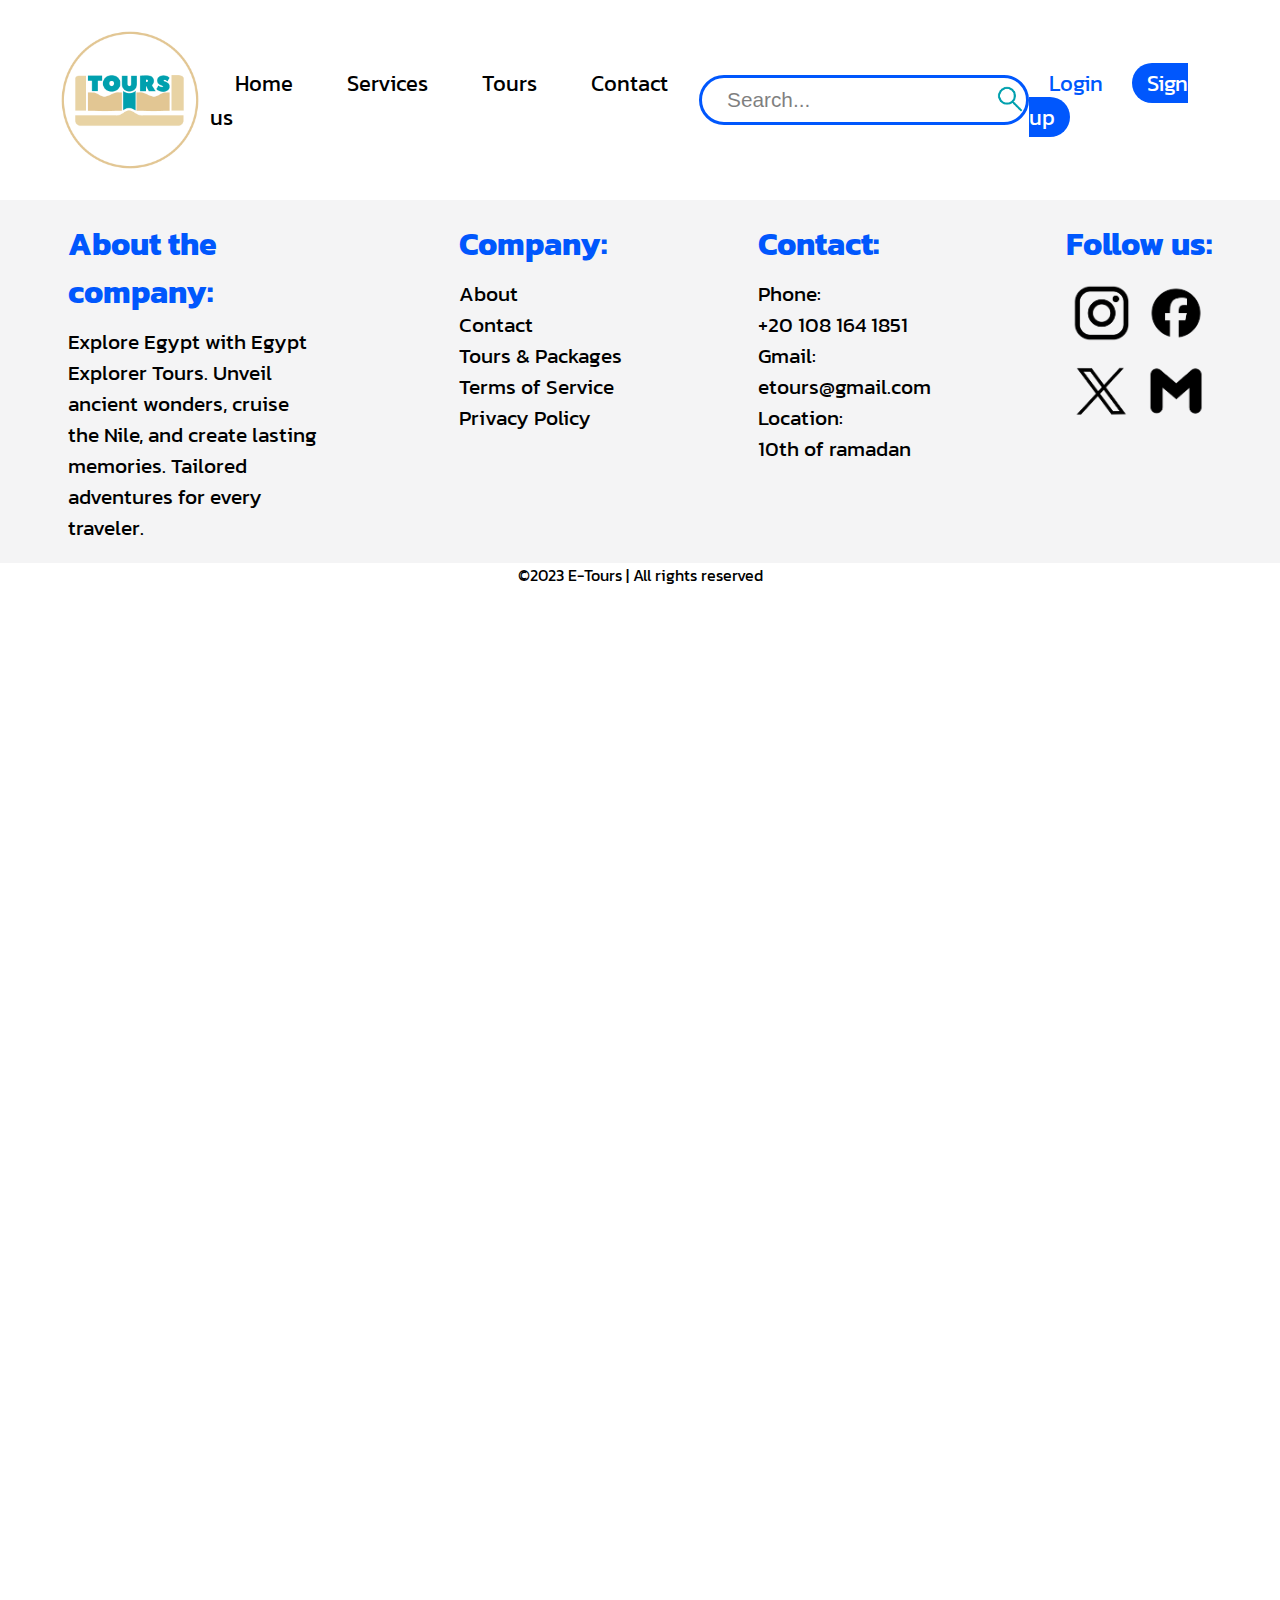
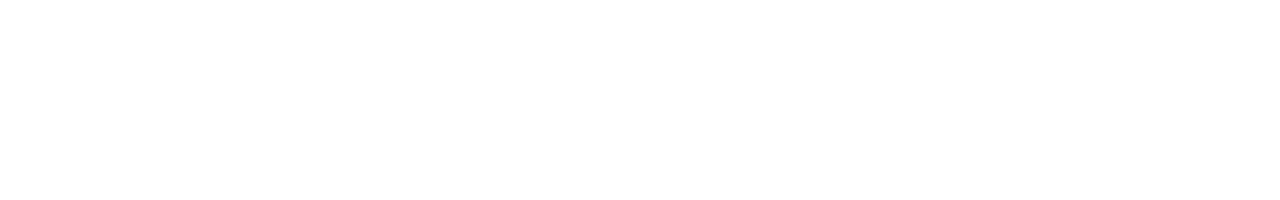
==== pages/About-us.html @ def7e47a "added all pages and images and style" ====
<!DOCTYPE html>
<html lang="en">
  <head>
    <meta charset="UTF-8" />
    <meta name="viewport" content="width=device-width, initial-scale=1.0" />
    <title>E-tours - AboutUs</title>
    <link rel="icon" href="../images/Icon.png" />
    <link rel="stylesheet" href="../css/About-us.css" />
    <link rel="preconnect" href="https://fonts.googleapis.com" />
    <link rel="preconnect" href="https://fonts.gstatic.com" crossorigin />
    <link
      href="https://fonts.googleapis.com/css2?family=Jockey+One&family=Kanit:wght@300&family=Kaushan+Script&family=Lato&family=Roboto:wght@500&family=Rubik:wght@500&display=swap"
      rel="stylesheet"
    />
  </head>

  <body>
    <div class="container">
      <header>
        <img class="logo" src="../images/Logo.png" />

        <div class="HeaderBar">
          <ul>
            <li class="e"><a href="#">Home</a></li>
            <li class="e"><a href="#">Services</a></li>
            <li class="e"><a href="#">Tours</a></li>
            <li class="e"><a href="#">Contact us</a></li>
          </ul>
        </div>
        
        <div class="searchDiv">
          <form action="#" class="searchInput">
            <input type="search" name="search" placeholder="Search..." />
            <button type="submit"><img src="../images/Search.png" /></button>
          </form>
        </div>
        <div class="ls">

          <ul>
            <li class="login"><a href="#">Login</a></li>
            <li class="signup"><a href="#">Sign up</a></li>
          </ul>
        </div>
          
        
      </header>

      <!-- Type your code here -->


    </div>
    <footer>
      <div class="container">
        <div class="f1">
          <h1>About the company:</h1>
          <p>
            Explore Egypt with Egypt Explorer Tours. Unveil ancient wonders,
            cruise the Nile, and create lasting memories. Tailored adventures
            for every traveler.
          </p>
        </div>
        <div class="f2">
          <h1>Company:</h1>
          <ul>
            <li><a href="#">About</a></li>
            <li><a href="#">Contact</a></li>
            <li><a href="#">Tours &amp; Packages</a></li>
            <li><a href="#">Terms of Service</a></li>
            <li><a href="#">Privacy Policy</a></li>
          </ul>
        </div>
        <div class="f3">
          <h1>Contact:</h1>
          <ul>
            <li>Phone:<br />+20 108 164 1851</li>
            <li>Gmail:<br /><a>etours@gmail.com</a></li>
            <li>Location:<br />10th of ramadan</li>
          </ul>
        </div>
        <div class="f4">
          <h1>Follow us:</h1>
          <ul>
            <li>
              <a href="https://instagram.com" target="_blank"
                ><img src="../images/instagram.png"
              /></a>
            </li>
            <li>
              <a href="https://facebook.com" target="_blank"
                ><img src="../images/Facebook.png"
              /></a>
            </li>
            <br />
            <li>
              <a href="https://x.com" target="_blank"
                ><img src="../images/X.png"
              /></a>
            </li>
            <li>
              <a href="https://gmail.com" target="_blank"
                ><img src="../images/Gmail.png"
              /></a>
            </li>
          </ul>
        </div>
      </div>
    </footer>
    <div class="rights">
      <p>&copy;2023 E-Tours | All rights reserved</p>
    </div>
  </body>
</html>
---- css/About-us.css ----
:root {
    --mainColor: #0057FD;
    --mainFont: 'Kanit', sans-serif;
}

*,
*::before,
*::after {
    box-sizing: border-box;
    padding: 0;
    margin: 0;
}

body {
    padding: 0;
    margin: 0;
    font-family: 'Kanit', sans-serif;
    color: black;
}
body::before{
    content: '';
    position: absolute;
    left: 0;
    top: 0;
    width: 100%;
    height: 200vh;
    z-index: -3000;
    background-image: url("../images/PageBg.png");
    background-size:cover;
    background-repeat: no-repeat;
    opacity: .3;
}

body::-webkit-scrollbar {
    width: 1em;
}

body::-webkit-scrollbar-track {
    box-shadow: inset 0 0 6px rgba(0, 0, 0, 0.3);
    opacity: .8;
}

body::-webkit-scrollbar-thumb {
    background-color: rgb(117, 112, 112);
    outline: 1px solid rgb(255, 255, 255);
    border-radius: 50px;
}
.container{
    max-width: 1500px;
    margin: 0px auto;
    
}


header {
    display: flex;
    justify-content: space-between;
    align-items: center;
    position: relative;
    width: 100%;
    margin: 20px 0px;
    padding: 0 50px;
}

header div.HeaderBar li {
    list-style: none;
    display: inline;
    margin: 0 25px;
    font-size: 1.4rem;
    position: relative;
}

header li {
    list-style: none;
    display: inline;
    margin: 0 5px;
    font-size: 1.4rem;
    position: relative;
}

header div.HeaderBar li.e::before {
    content: '';
    position: absolute;
    width: 0;
    height: 5px;
    border-radius: 5px;
    left: 50%;
    bottom: 0;
    background: var(--mainColor);
    margin-bottom: -5px;
    transition: width 0.2s ease-in-out, left 0.2s ease-in-out;
}

header div.HeaderBar li.e:hover::before,
header div.HeaderBar li.e:hover::after {
    width: 100%;
    left: 0%;
}

header li.login a {
    text-decoration: none;
    color: var(--mainColor);
    padding: 7px 15px;
    transition: .2s ease-in-out;
}

header li.login a:hover {
    filter: brightness(1.25);
}

header li.signup a {
    text-decoration: none;
    color: white;
    background-color: #0057FD;
    padding: 3px 15px;
    border-radius: 50px;
    transition: .2s ease-in-out;
}

header li.signup a:hover {
    filter: brightness(1.2);
}

header div.HeaderBar li.e a {
    text-decoration: none;
    color: black;
    /* removed the link underline */
}

header img.logo {
    width: 160px;

}

header .searchInput {
    /* this is the container where to put the search bar and search image */
    width: 100%;
    width: 330px;
    max-height: 50px;
    color: var(--mainColor);
    border: 3px solid var(--mainColor);
    display: flex;
    align-items: center;
    border-radius: 50px;
    padding: 10px;
    color: var(--mainColor);
    transition: .2s ease-in-out;
}
header .searchInput input {
    background: transparent;
    flex: 1;
    /* makes it take the full width of the .searchInput container */
    outline: none;
    border: 0;
    font-size: 1.3rem;
    color: black;
    padding-left: 10px;
    transition: .2s ease-in-out;
}

header input::placeholder {
    color: black;
    font-size: 1.3rem;
    padding-left: 5px;
    opacity: 0.5;
}
header .searchInput button img {
    width: 40px;
    border-radius: 40px;
    transition: .2s ease-in-out;
    margin-right: 5px;
}

header .searchInput button {
    border: 0;
    border-radius: 40%;
    background: none;

}

header .searchInput button img:hover {
    filter: brightness(.8);
    background-color: rgba(0, 0, 0, 0.01);
    cursor: pointer;
}

/* Removes the X from the search bar */
input[type="search"]::-webkit-search-decoration,
input[type="search"]::-webkit-search-cancel-button,
input[type="search"]::-webkit-search-results-button,
input[type="search"]::-webkit-search-results-decoration {
    display: none;
}
/* Removes the X from the search bar */


/* Type you code here */



footer{
    background-color: #F4F4F5;
    color: white;
    padding: 20px 0;
}
footer .container{
    display: flex;
    justify-content: space-around;
    
}
footer .container h1{
    color: var(--mainColor);
    margin-bottom: 10px;
}
footer .f1 {
    width: 20%;
}
footer ul{
    list-style-type: none;
}
footer ul li a{
    text-decoration: none;
    color: black;
    transition: .2s;
}
footer ul li a:hover{
    color: rgb(88, 88, 88);
}

footer .f4 li{
    display: inline;
}
footer img{
    width: 60px;
    margin: 5px;
    transition: .2s;
    color: black;
}
footer img:hover{
    filter: drop-shadow(0px 0px 3px);
}

footer p , footer li{
    color: black;
    font-size: 1.3rem;
}
div.rights{
    background-color: white;
    display: flex;
    align-items: center;
    justify-content: center;
}
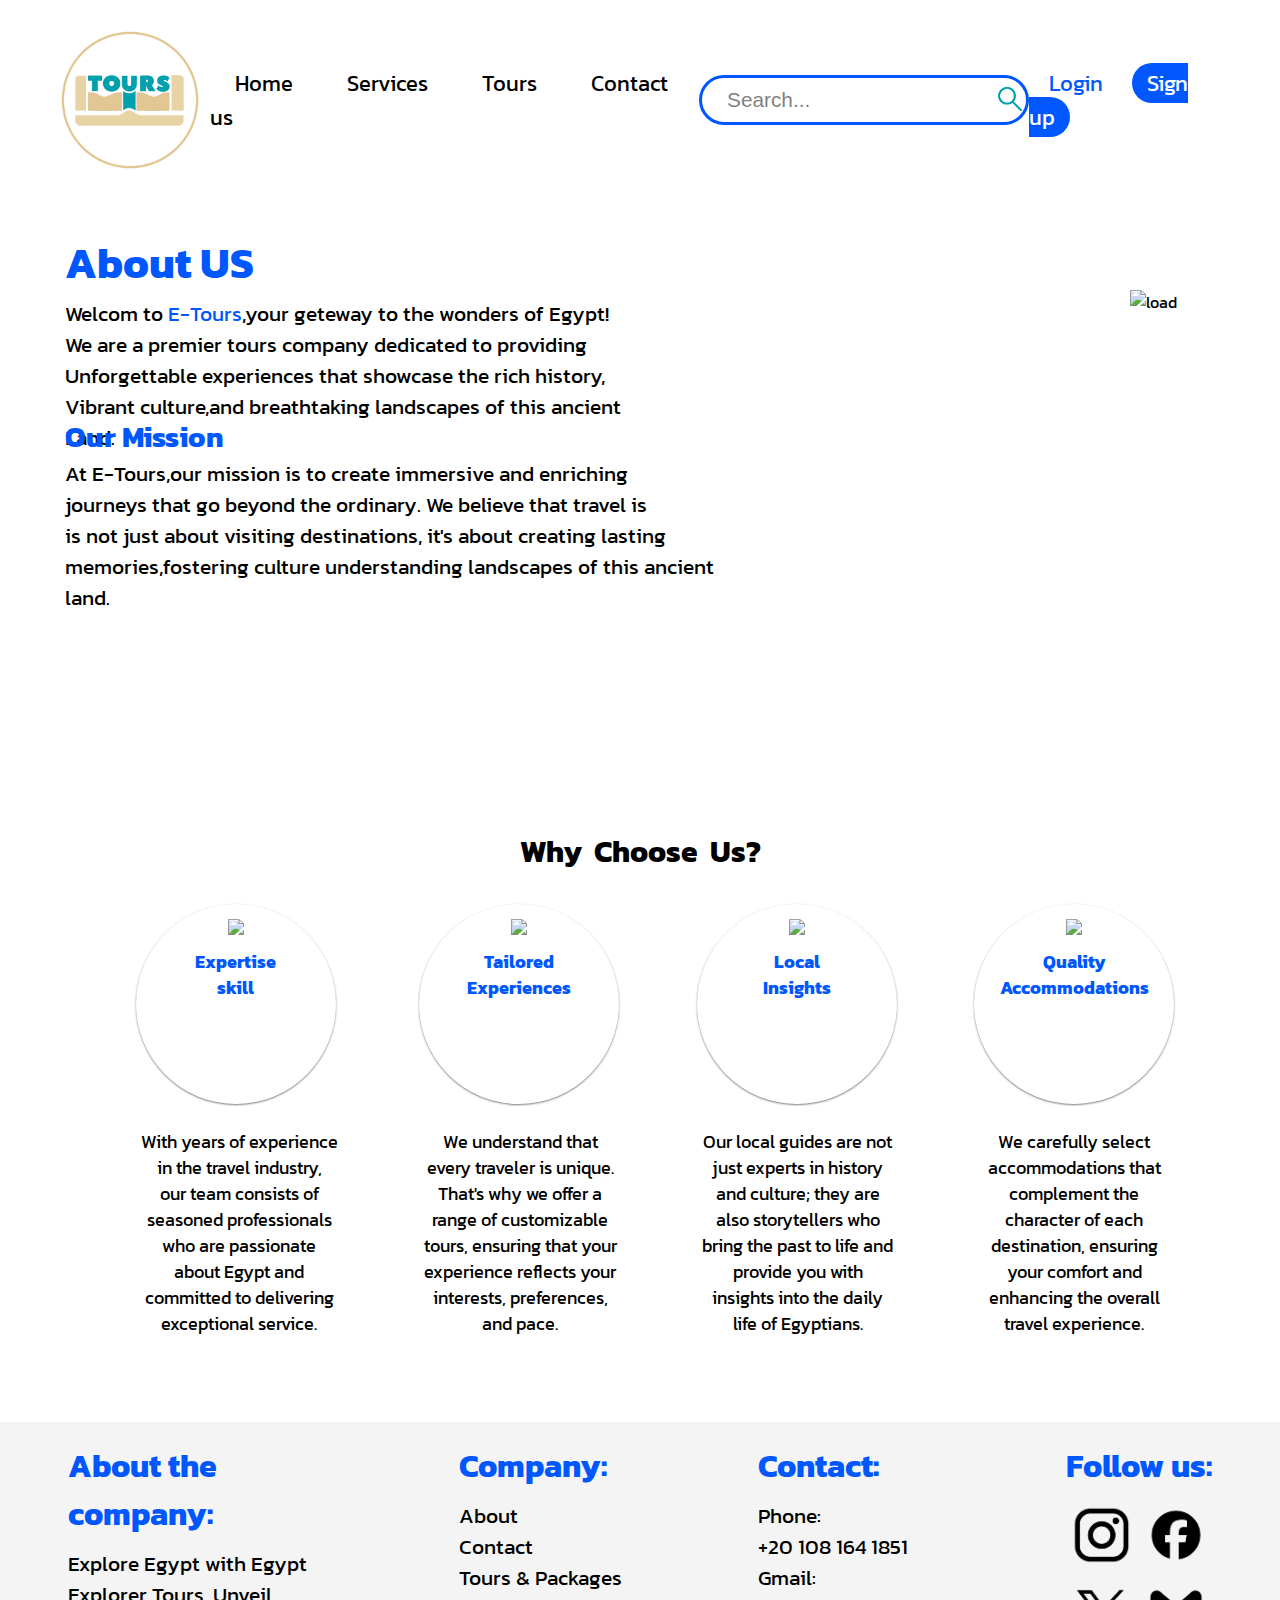
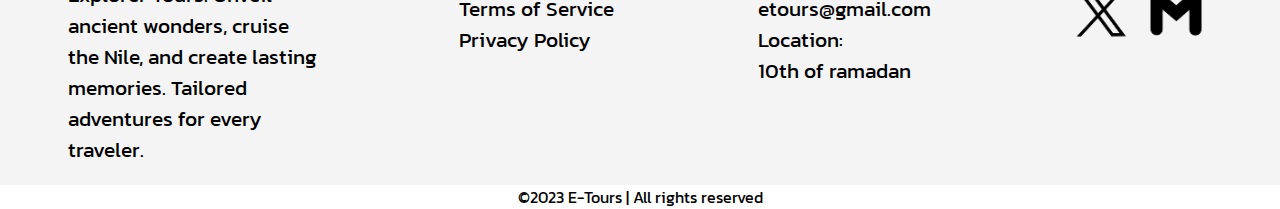
==== commit 7ee96f65: "homepage and about us" ====
--- a/pages/About-us.html
+++ b/pages/About-us.html
@@ -12,6 +12,8 @@
       href="https://fonts.googleapis.com/css2?family=Jockey+One&family=Kanit:wght@300&family=Kaushan+Script&family=Lato&family=Roboto:wght@500&family=Rubik:wght@500&display=swap"
       rel="stylesheet"
     />
+    <!-- keyframe file -->
+    <link rel="stylesheet" href="../css/keyframes.css" />
   </head>
 
   <body>
@@ -27,7 +29,7 @@
             <li class="e"><a href="#">Contact us</a></li>
           </ul>
         </div>
-        
+
         <div class="searchDiv">
           <form action="#" class="searchInput">
             <input type="search" name="search" placeholder="Search..." />
@@ -35,19 +37,130 @@
           </form>
         </div>
         <div class="ls">
-
           <ul>
             <li class="login"><a href="#">Login</a></li>
             <li class="signup"><a href="#">Sign up</a></li>
           </ul>
         </div>
-          
-        
       </header>
 
+      <!-- Tasneem -->
+      <section class="section1">
+        <div class="header">
+          <h1>About US</h1>
+        </div>
+        <div class="sec1">
+          <div>
+            <p>
+              Welcom to <span style="color: #0057fd">E-Tours</span>,your geteway
+              to the wonders of Egypt! <br />We are a premier tours company
+              dedicated to providing<br />
+              Unforgettable experiences that showcase the rich history,<br />
+              Vibrant culture,and breathtaking landscapes of this ancient<br />
+              Land.
+            </p>
+          </div>
+          <div class="main-img">
+            <img src="../images/About us/mainAboutus.png" alt="load" />
+          </div>
+        </div>
+        <div class="sec2">
+          <div>
+            <h2>Our Mission</h2>
+          </div>
+          <div>
+            <p>
+              At E-Tours,our mission is to create immersive and enriching<br />
+              journeys that go beyond the ordinary. We believe that travel is<br />
+              is not just about visiting destinations, it's about creating
+              lasting<br />
+              memories,fostering culture understanding landscapes of this
+              ancient<br />
+              land.
+            </p>
+          </div>
+        </div>
+      </section>
+      <div class="section2">
+        <div class="title">
+          <h2>Why Choose Us?</h2>
+        </div>
+        <div class="list">
+          <div>
+            <div class="cycle">
+              <img src="../images/About us/Knowledge.png" height="100px" />
+              <p>Expertise<br />skill</p>
+            </div>
+            <p>
+              With years of experience<br />
+              in the travel industry,<br />
+              our team consists of <br />
+              seasoned professionals<br />
+              who are passionate<br />
+              about Egypt and <br />
+              committed to delivering <br />
+              exceptional service.
+            </p>
+          </div>
+
+          <div>
+            <div class="cycle">
+              <img src="../images/About us/Business.png" height="100px" />
+              <p>Tailored <br />Experiences</p>
+            </div>
+            <p>
+              We understand that <br />
+              every traveler is unique.<br />
+              That's why we offer a<br />
+              range of customizable<br />
+              tours, ensuring that your <br />
+              experience reflects your <br />
+              interests, preferences,<br />
+              and pace.
+            </p>
+          </div>
+
+          <div>
+            <div class="cycle">
+              <img src="../images/About us/Eye.png" height="100px" />
+              <p>
+                Local<br />
+                Insights
+              </p>
+            </div>
+            <p>
+              Our local guides are not <br />
+              just experts in history<br />
+              and culture; they are<br />
+              also storytellers who<br />
+              bring the past to life and <br />
+              provide you with <br />
+              insights into the daily <br />
+              life of Egyptians.
+            </p>
+          </div>
+
+          <div>
+            <div class="cycle">
+              <img src="../images/About us/House.png" height="100px" />
+              <p>Quality<br />Accommodations</p>
+            </div>
+            <p>
+              We carefully select<br />
+              accommodations that<br />
+              complement the<br />
+              character of each<br />
+              destination, ensuring <br />
+              your comfort and <br />
+              enhancing the overall<br />
+              travel experience.
+            </p>
+          </div>
+        </div>
+      </div>
+
       <!-- Type your code here -->
-
-
+      <!-- Tassneem end -->
     </div>
     <footer>
       <div class="container">
--- a/css/About-us.css
+++ b/css/About-us.css
@@ -17,7 +17,8 @@
     font-family: 'Kanit', sans-serif;
     color: black;
 }
-body::before{
+
+body::before {
     content: '';
     position: absolute;
     left: 0;
@@ -26,7 +27,7 @@
     height: 200vh;
     z-index: -3000;
     background-image: url("../images/PageBg.png");
-    background-size:cover;
+    background-size: cover;
     background-repeat: no-repeat;
     opacity: .3;
 }
@@ -45,10 +46,12 @@
     outline: 1px solid rgb(255, 255, 255);
     border-radius: 50px;
 }
-.container{
+
+.container {
     max-width: 1500px;
     margin: 0px auto;
-    
+    animation: pageAnimation .75s ease-in-out;
+
 }
 
 
@@ -146,6 +149,7 @@
     color: var(--mainColor);
     transition: .2s ease-in-out;
 }
+
 header .searchInput input {
     background: transparent;
     flex: 1;
@@ -164,6 +168,7 @@
     padding-left: 5px;
     opacity: 0.5;
 }
+
 header .searchInput button img {
     width: 40px;
     border-radius: 40px;
@@ -191,62 +196,197 @@
 input[type="search"]::-webkit-search-results-decoration {
     display: none;
 }
+
 /* Removes the X from the search bar */
 
 
 /* Type you code here */
-
-
-
-footer{
+/* Tasneem */
+.section1 {
+    padding: 20px;
+    display: flex;
+    width: 90%;
+    margin: 30px 20px;
+    flex-direction: column;
+    justify-content: space-between;
+    position: relative;
+    height: 450px;
+}
+
+.section1 .header h1 {
+    color: var(--mainColor);
+    font-size: 2.7rem;
+    margin-left: 25px;
+}
+
+.section1 .sec1 {
+    padding: 5px;
+    margin: 15px 20px 20px;
+    height: 300px;
+    width: 100%;
+    display: flex;
+    justify-content: space-between;
+}
+
+.section1 .sec1 div p {
+    font-size: 1.3rem;
+    margin-top: -17px;
+
+}
+
+.section1 .sec1 .main-img {
+    width: fit-content;
+    margin-top: -25px;
+    margin-right: -10px;
+
+}
+
+.section1 .sec1 img {
+    height: 300px;
+}
+
+.section1 .sec2 {
+    padding: 5px;
+    margin: -137px 20px 30px;
+    display: flex;
+    flex-direction: column;
+    justify-content: space-around;
+    width: 100%;
+    height: 200px;
+}
+
+.section1 .sec2 div h2 {
+    color: var(--mainColor);
+    font-size: 1.8rem;
+
+}
+
+.section1 .sec2 div p {
+    font-size: 1.3rem;
+}
+
+.section2 {
+    text-align: center;
+    padding: 20px;
+    margin: 134px 5px 10px;
+    position: relative;
+}
+
+.section2 .list {
+    width: 100%;
+    padding: 20px;
+    margin: 10px 15px;
+    display: flex;
+    justify-content: space-evenly;
+
+}
+
+.section2 .title {
+    padding: 15px;
+    display: flex;
+    justify-content: center;
+    margin-bottom: 45px;
+
+}
+
+.section2 .title h2 {
+    word-spacing: 6px;
+    font-size: 1.9rem;
+    opacity: #0000008e;
+}
+
+.section2 .list div .cycle {
+    width: 200px;
+    height: 200px;
+    border-radius: 50%;
+    background-color: #FFFFFF;
+    margin-top: -50px;
+    box-shadow: 0px 1px 2px 0px #00000082;
+}
+
+.section2 .list div .cycle:hover {
+    filter: brightness(1.5);
+    transform: scale(1.2) rotate(1deg);
+}
+
+.section2 .list div .cycle img {
+    margin: 15px auto;
+}
+
+.section2 .list div .cycle p {
+    color: var(--mainColor);
+    margin: -12px auto;
+    font-weight: bold;
+    font-size: 1.1rem;
+}
+
+.section2 .list div p {
+    font-size: 1.1rem;
+    padding: 5px;
+    margin: 20px auto;
+}
+
+/*Tasneem End*/
+
+
+footer {
     background-color: #F4F4F5;
     color: white;
     padding: 20px 0;
 }
-footer .container{
+
+footer .container {
     display: flex;
     justify-content: space-around;
-    
-}
-footer .container h1{
+
+}
+
+footer .container h1 {
     color: var(--mainColor);
     margin-bottom: 10px;
 }
+
 footer .f1 {
     width: 20%;
 }
-footer ul{
+
+footer ul {
     list-style-type: none;
 }
-footer ul li a{
+
+footer ul li a {
     text-decoration: none;
     color: black;
     transition: .2s;
 }
-footer ul li a:hover{
+
+footer ul li a:hover {
     color: rgb(88, 88, 88);
 }
 
-footer .f4 li{
+footer .f4 li {
     display: inline;
 }
-footer img{
+
+footer img {
     width: 60px;
     margin: 5px;
     transition: .2s;
     color: black;
 }
-footer img:hover{
+
+footer img:hover {
     filter: drop-shadow(0px 0px 3px);
 }
 
-footer p , footer li{
-    color: black;
-    font-size: 1.3rem;
-}
-div.rights{
+footer p, footer li {
+    color: black;
+    font-size: 1.3rem;
+}
+
+div.rights {
     background-color: white;
     display: flex;
     align-items: center;
     justify-content: center;
-}
+}--- a/css/keyframes.css
+++ b/css/keyframes.css
@@ -0,0 +1,43 @@
+/*whole page key frame*/
+@keyframes pageAnimation {
+    from {
+        opacity: 0;
+        transform: rotateX(-10deg);
+    }
+
+    to {
+        opacity: 1;
+        transform: rotateX(0deg);
+    }
+}
+
+
+
+/*top Destination animation*/
+@keyframes topDestination {
+    to {
+        transform: translateY(-15px);
+    }
+}
+
+
+@keyframes reservation {
+    0% {
+        opacity: 0;
+    }
+
+    75% {
+        opacity: 1;
+        transform: rotateX(10deg);
+    }
+}
+
+@keyframes fade {
+    from {
+        opacity: .4
+    }
+
+    to {
+        opacity: 1
+    }
+}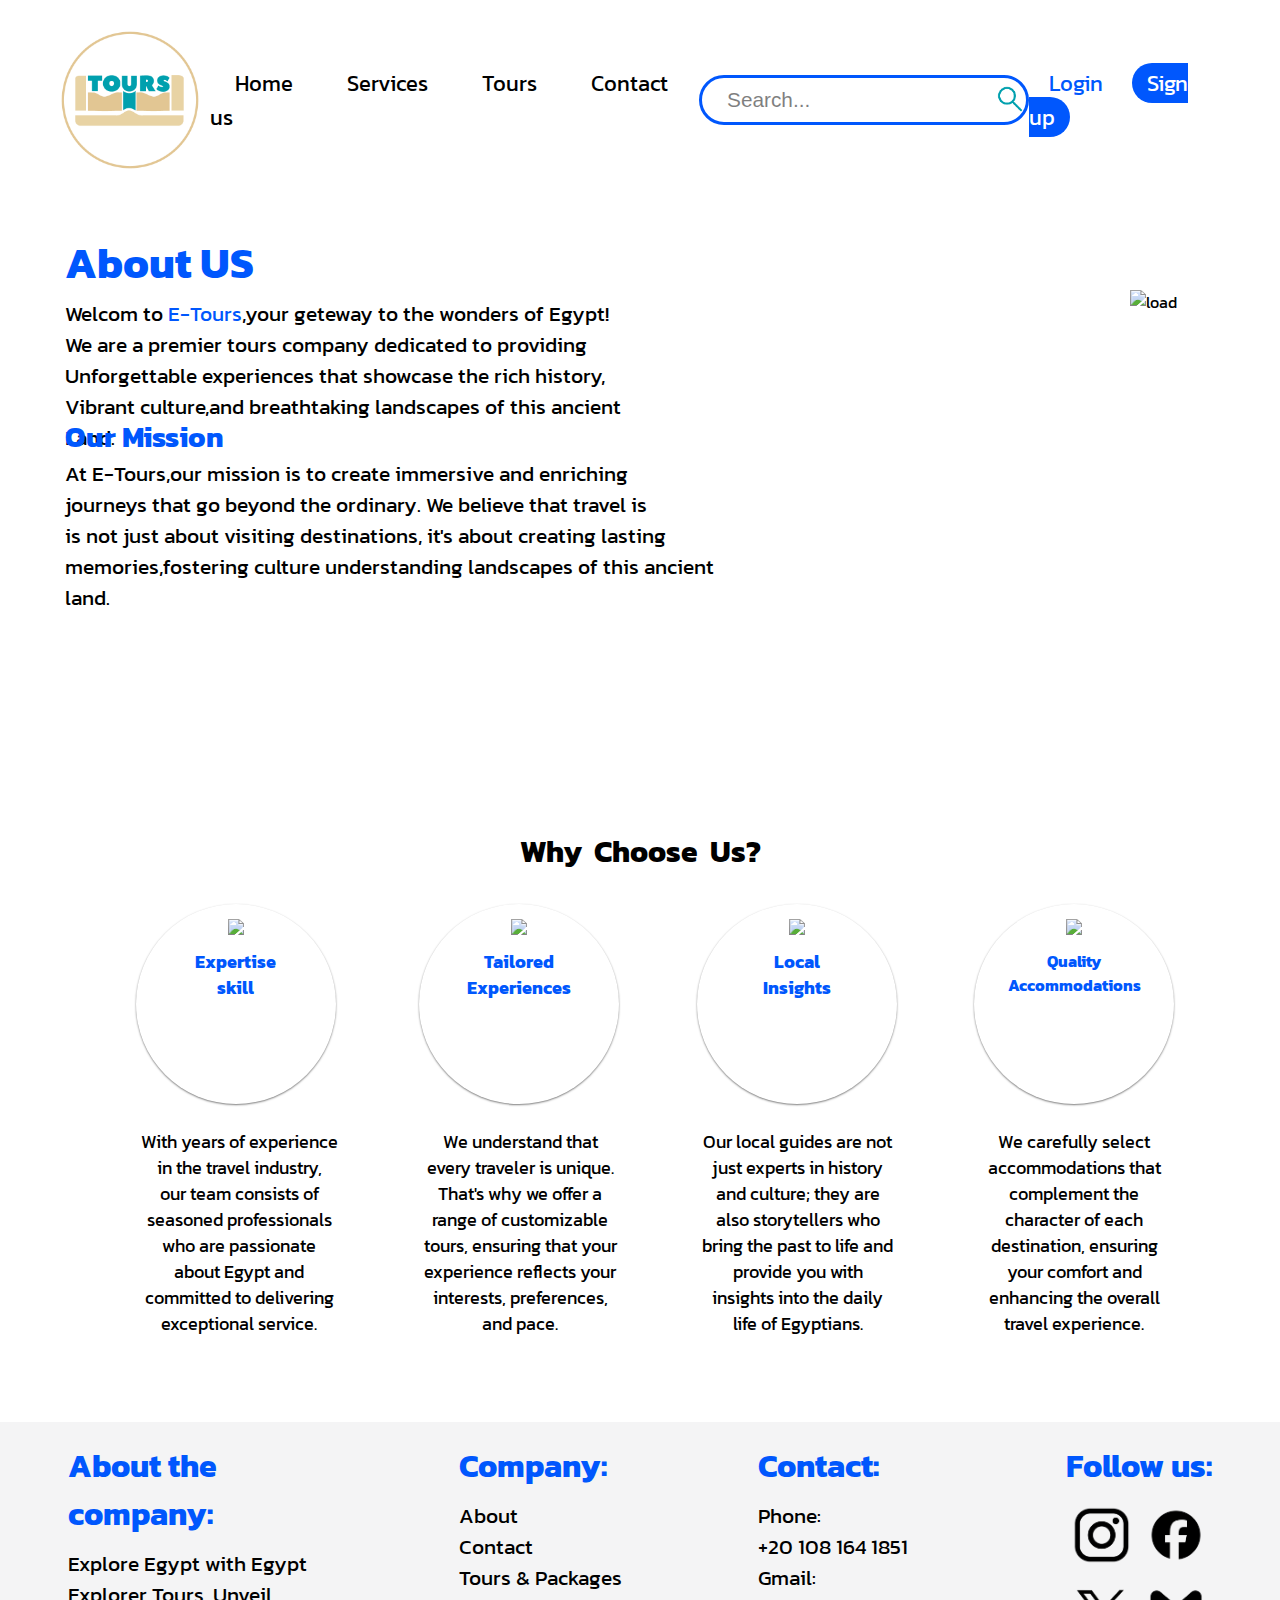
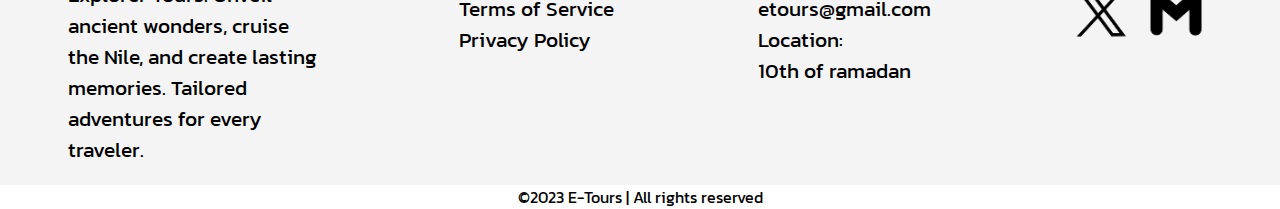
==== commit 5643372a: "Merge pull request #7 from K7413dS433d/dev" ====
--- a/pages/About-us.html
+++ b/pages/About-us.html
@@ -143,7 +143,7 @@
           <div>
             <div class="cycle">
               <img src="../images/About us/House.png" height="100px" />
-              <p>Quality<br />Accommodations</p>
+              <p style="font-size: 1rem;">Quality<br />Accommodations</p>
             </div>
             <p>
               We carefully select<br />
--- a/css/About-us.css
+++ b/css/About-us.css
@@ -242,7 +242,7 @@
 }
 
 .section1 .sec1 img {
-    height: 300px;
+    height: 350px;
 }
 
 .section1 .sec2 {
@@ -304,9 +304,11 @@
     box-shadow: 0px 1px 2px 0px #00000082;
 }
 
-.section2 .list div .cycle:hover {
+.section2 .list div
+ .cycle:hover {
     filter: brightness(1.5);
-    transform: scale(1.2) rotate(1deg);
+    transform: scale(1.1) rotate(1deg)  ;
+     transition:1s;
 }
 
 .section2 .list div .cycle img {
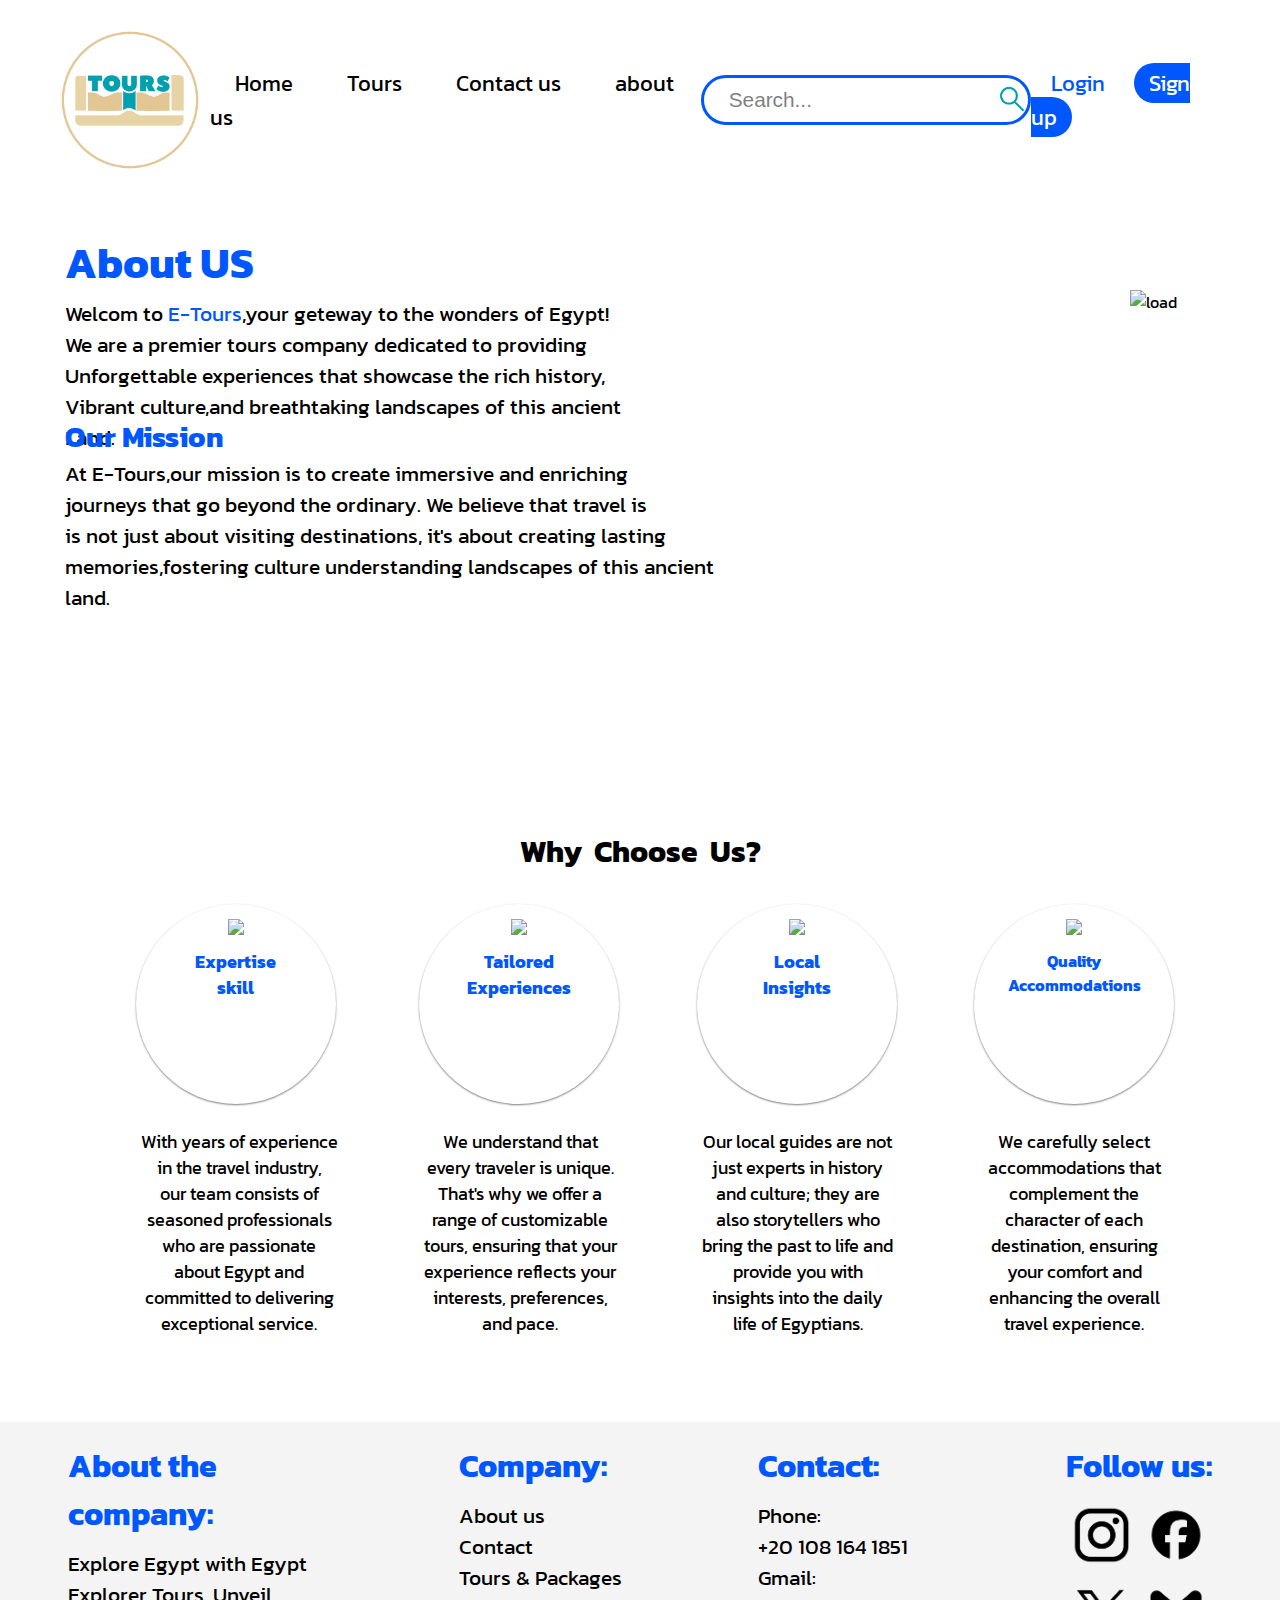
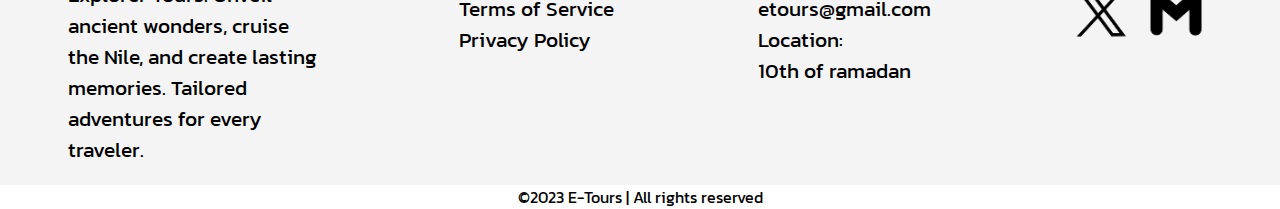
==== commit bf502647: "Merge branch 'dev' of https://github.com/K7413dS433d/E-Tours" ====
--- a/pages/About-us.html
+++ b/pages/About-us.html
@@ -20,16 +20,16 @@
     <div class="container">
       <header>
         <img class="logo" src="../images/Logo.png" />
-
+  
         <div class="HeaderBar">
           <ul>
-            <li class="e"><a href="#">Home</a></li>
-            <li class="e"><a href="#">Services</a></li>
-            <li class="e"><a href="#">Tours</a></li>
-            <li class="e"><a href="#">Contact us</a></li>
-          </ul>
-        </div>
-
+            <li class="e"><a href="../index.html">Home</a></li>
+            <li class="e"><a href="../pages/Tours.html">Tours</a></li>
+            <li class="e"><a href="../pages/Contact-us.html">Contact us</a></li>
+            <li class="e"><a href="../pages/About-us.html">about us</a></li>
+          </ul>
+        </div>
+  
         <div class="searchDiv">
           <form action="#" class="searchInput">
             <input type="search" name="search" placeholder="Search..." />
@@ -37,11 +37,13 @@
           </form>
         </div>
         <div class="ls">
-          <ul>
-            <li class="login"><a href="#">Login</a></li>
-            <li class="signup"><a href="#">Sign up</a></li>
-          </ul>
-        </div>
+  
+          <ul>
+            <li class="login"><a href="../pages/sign-in.html">Login</a></li>
+            <li class="signup"><a href="../pages/sign-up.html">Sign up</a></li>
+          </ul>
+        </div>
+  
       </header>
 
       <!-- Tasneem -->
@@ -175,9 +177,9 @@
         <div class="f2">
           <h1>Company:</h1>
           <ul>
-            <li><a href="#">About</a></li>
-            <li><a href="#">Contact</a></li>
-            <li><a href="#">Tours &amp; Packages</a></li>
+            <li><a href="../pages/About-us.html">About us</a></li>
+            <li><a href="../pages/Contact-us.html">Contact</a></li>
+            <li><a href="../pages/Tours.html">Tours &amp; Packages</a></li>
             <li><a href="#">Terms of Service</a></li>
             <li><a href="#">Privacy Policy</a></li>
           </ul>
--- a/css/About-us.css
+++ b/css/About-us.css
@@ -50,8 +50,6 @@
 .container {
     max-width: 1500px;
     margin: 0px auto;
-    animation: pageAnimation .75s ease-in-out;
-
 }
 
 
@@ -211,6 +209,8 @@
     justify-content: space-between;
     position: relative;
     height: 450px;
+    animation: pageAnimation .75s ease-in-out;
+
 }
 
 .section1 .header h1 {
@@ -242,9 +242,11 @@
 }
 
 .section1 .sec1 img {
-    height: 350px;
-}
-
+    height: 420px;
+}
+.section2{
+    animation: pageAnimation .75s ease-in-out;
+}
 .section1 .sec2 {
     padding: 5px;
     margin: -137px 20px 30px;
@@ -302,13 +304,14 @@
     background-color: #FFFFFF;
     margin-top: -50px;
     box-shadow: 0px 1px 2px 0px #00000082;
+    transition: 1s ease-out;
 }
 
 .section2 .list div
  .cycle:hover {
     filter: brightness(1.5);
-    transform: scale(1.1) rotate(1deg)  ;
-     transition:1s;
+    transform: scale(1.05) rotate(1deg);
+    
 }
 
 .section2 .list div .cycle img {
